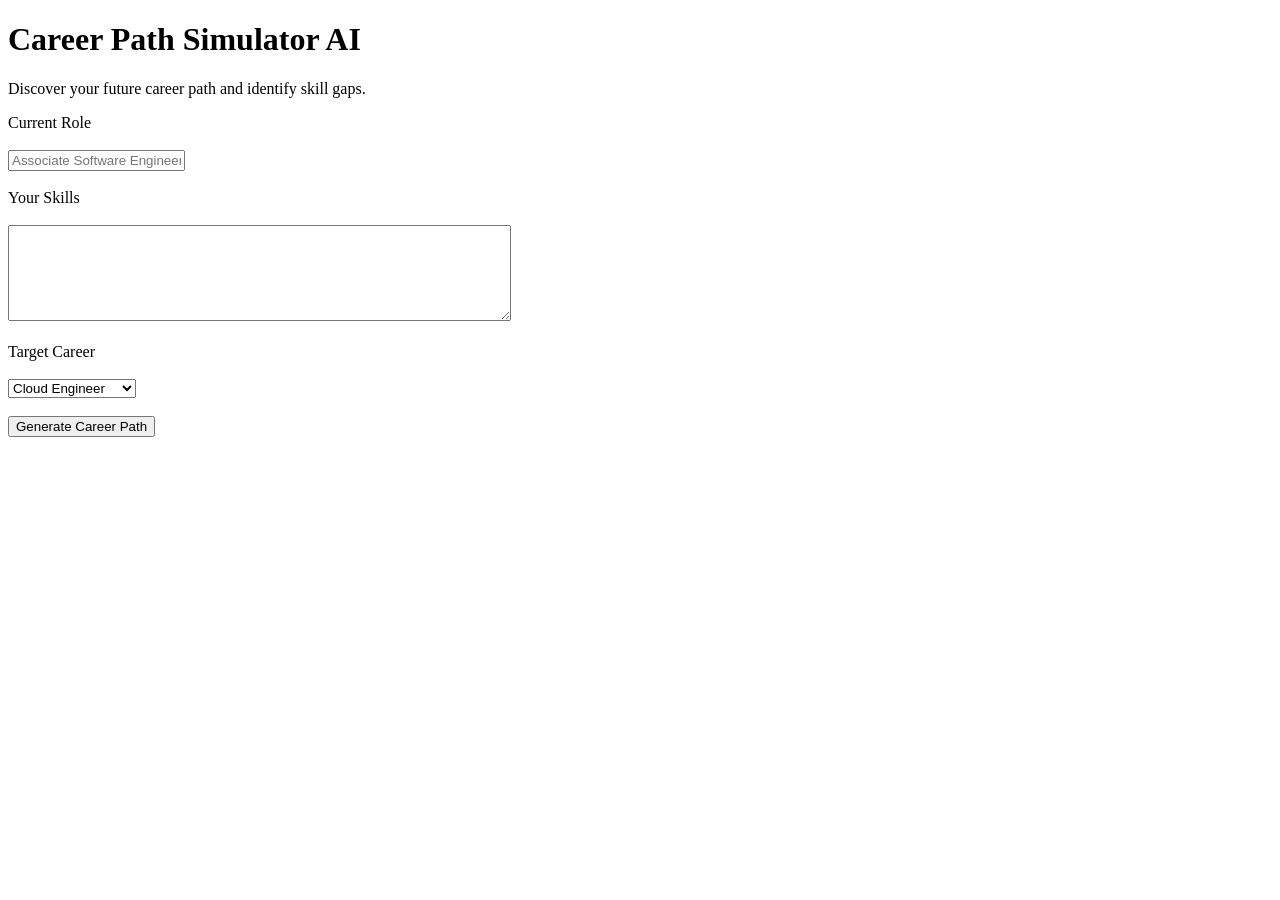
==== templates/index.html @ 84d4cfa9 "Initial hackathon submission" ====
<!DOCTYPE html>
<html>
<head>
    <link rel="stylesheet"
      href="{{ url_for('static', filename='style.css') }}">
    <title>Career Path Simulator AI</title>
</head>

<body>

    <div class="container">

        <div class="card">


                <h1>Career Path Simulator AI</h1>

                <p>
                    Discover your future career path and identify skill gaps.
                </p>

                <form id="careerForm" action="/analyze" method="POST">

                    <label>Current Role</label>

                    <br><br>

                    <input
                        type="text"
                        name="current_role"
                        placeholder="Associate Software Engineer"
                        required>

                    <br><br>

                    <label>Your Skills</label>

                    <br><br>

                    <textarea
                        name="skills"
                        rows="6"
                        cols="60"
                        placeholder="Python, SQL, UiPath, APIs"
                        required>
                    </textarea>

                    <br><br>

                    <label>Target Career</label>

                    <br><br>

                    <select name="role">

                        <option value="Cloud Engineer">
                            Cloud Engineer
                        </option>

                        <option value="DevOps Engineer">
                            DevOps Engineer
                        </option>

                        <option value="Data Engineer">
                            Data Engineer
                        </option>

                    </select>

                    <br><br>

                    <button type="submit">
                        Generate Career Path
                    </button>

                </form>

                <div id="loading" style="display:none; margin-top:20px;">
                    🤖 Generating your AI career roadmap...
                </div>

                <script>
                document.getElementById("careerForm").addEventListener("submit", function() {
                    document.getElementById("loading").style.display = "block";
                });
                </script>

            

        </div>

    </div>
</body>
</html>
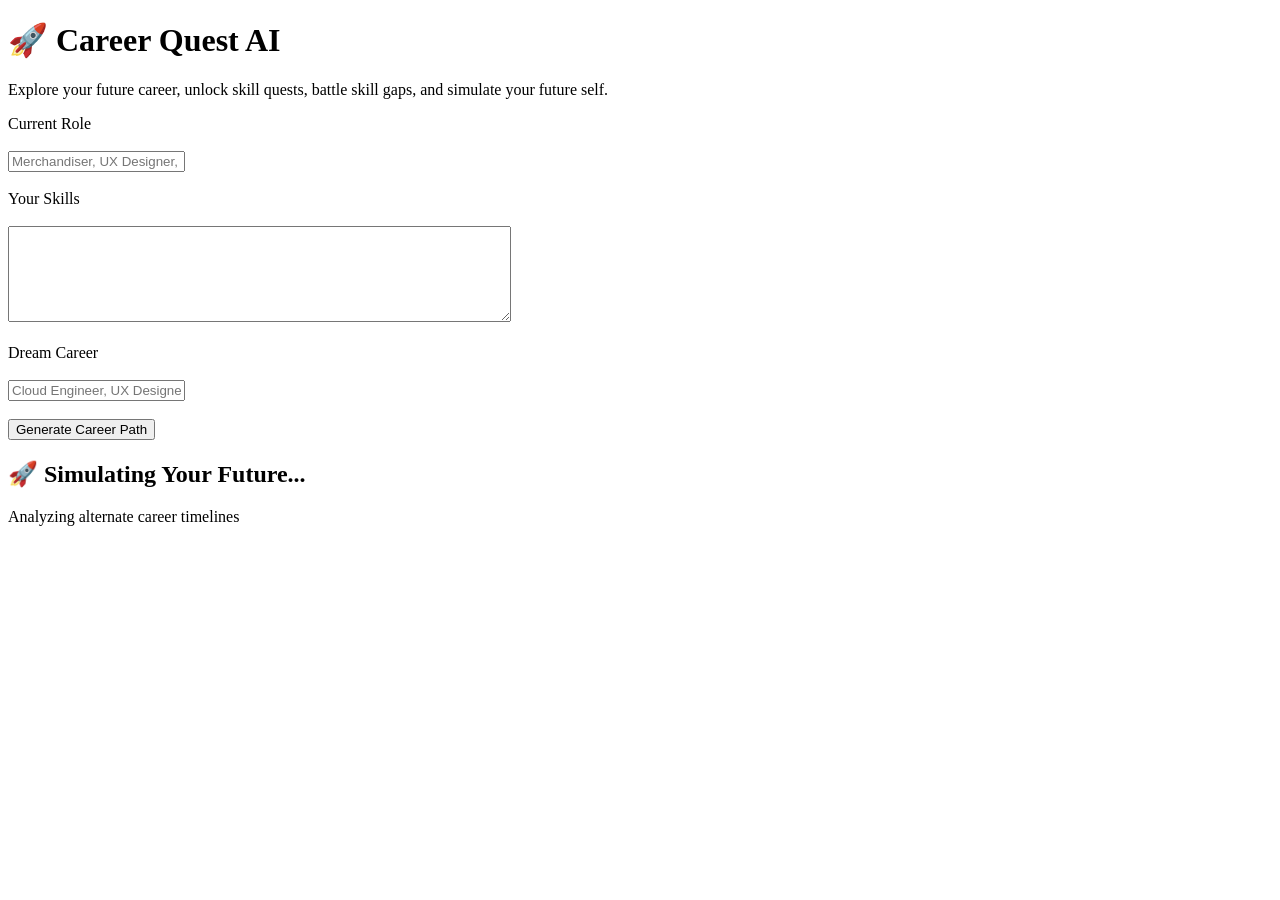
==== commit e16e9b24: "Improve CV generation, interview flow, and resume form" ====
--- a/templates/index.html
+++ b/templates/index.html
@@ -12,83 +12,76 @@
 
         <div class="card">
 
+            <h1>🚀 Career Quest AI</h1>
 
-                <h1>Career Path Simulator AI</h1>
+            <p>
+                Explore your future career, unlock skill quests,
+                battle skill gaps, and simulate your future self.
+            </p>
 
-                <p>
-                    Discover your future career path and identify skill gaps.
-                </p>
+            <form id="careerForm" action="/analyze" method="POST">
 
-                <form id="careerForm" action="/analyze" method="POST">
+                <label>Current Role</label>
 
-                    <label>Current Role</label>
+                <br><br>
 
-                    <br><br>
+                <input
+                    type="text"
+                    name="current_role"
+                    placeholder="Merchandiser, UX Designer, Pilot, etc..."
+                    required>
 
-                    <input
-                        type="text"
-                        name="current_role"
-                        placeholder="Associate Software Engineer"
-                        required>
+                <br><br>
 
-                    <br><br>
+                <label>Your Skills</label>
 
-                    <label>Your Skills</label>
+                <br><br>
 
-                    <br><br>
+                <textarea
+                    name="skills"
+                    rows="6"
+                    cols="60"
+                    placeholder="Python, SQL, UiPath, APIs"
+                    required>
+                </textarea>
 
-                    <textarea
-                        name="skills"
-                        rows="6"
-                        cols="60"
-                        placeholder="Python, SQL, UiPath, APIs"
-                        required>
-                    </textarea>
+                <br><br>
 
-                    <br><br>
+                <label>Dream Career</label>
 
-                    <label>Target Career</label>
+                <br><br>
 
-                    <br><br>
+                <input
+                    type="text"
+                    name="role"
+                    placeholder="Cloud Engineer, UX Designer, Product Manager..."
+                    required>
 
-                    <select name="role">
+                <br><br>
 
-                        <option value="Cloud Engineer">
-                            Cloud Engineer
-                        </option>
+                <button type="submit">
+                    Generate Career Path
+                </button>
 
-                        <option value="DevOps Engineer">
-                            DevOps Engineer
-                        </option>
+            </form>
 
-                        <option value="Data Engineer">
-                            Data Engineer
-                        </option>
+            <div id="loading" class="loading-screen">
+                <div class="loader-box">
+                    <h2>🚀 Simulating Your Future...</h2>
+                    <p>Analyzing alternate career timelines</p>
+                    <div class="spinner"></div>
+                </div>
+            </div>
 
-                    </select>
-
-                    <br><br>
-
-                    <button type="submit">
-                        Generate Career Path
-                    </button>
-
-                </form>
-
-                <div id="loading" style="display:none; margin-top:20px;">
-                    🤖 Generating your AI career roadmap...
-                </div>
-
-                <script>
-                document.getElementById("careerForm").addEventListener("submit", function() {
-                    document.getElementById("loading").style.display = "block";
-                });
-                </script>
-
-            
+            <script>
+            document.getElementById("careerForm").addEventListener("submit", function() {
+                document.getElementById("loading").style.display = "flex";
+            });
+            </script>
 
         </div>
 
     </div>
+
 </body>
 </html>
